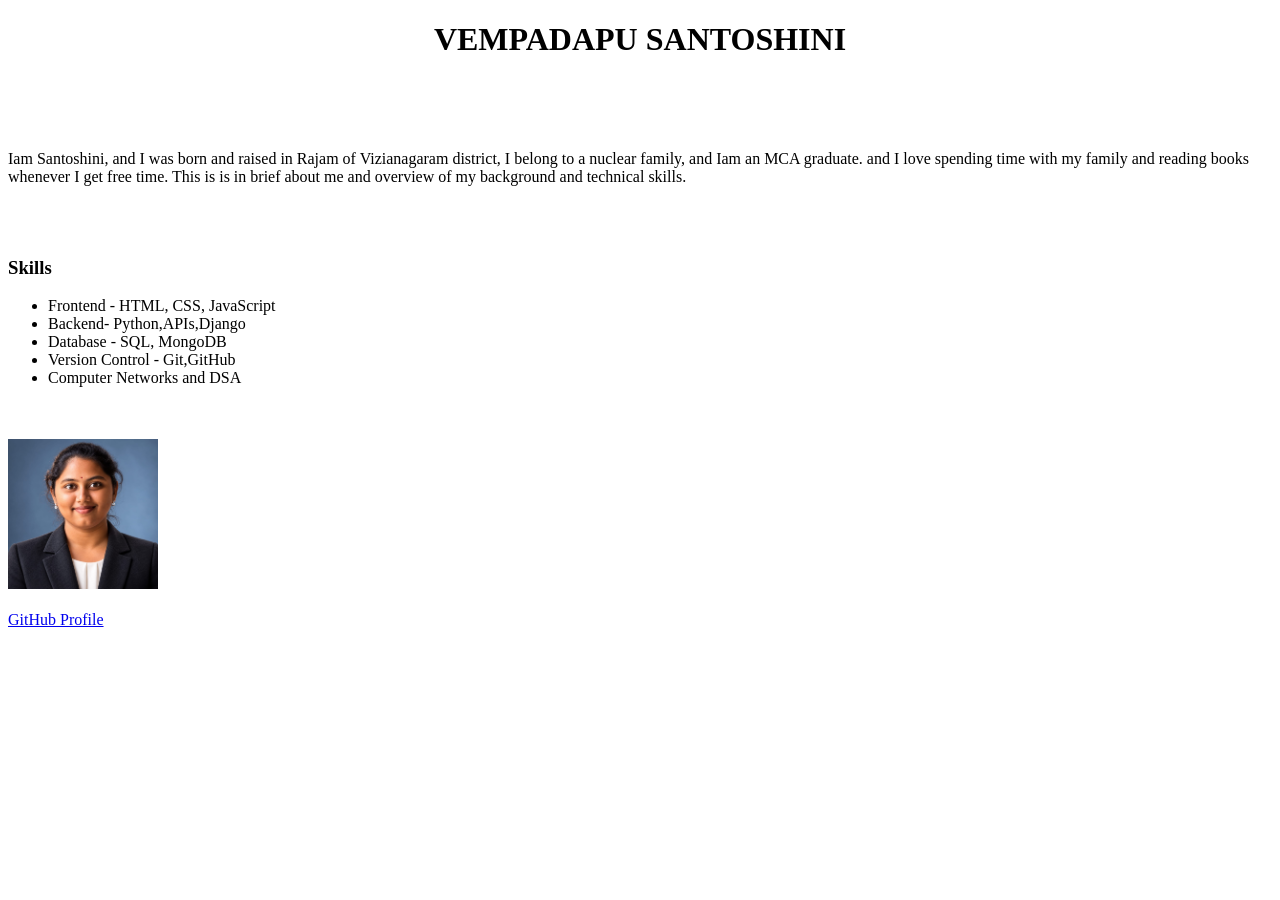
==== personal web.html @ 19c106a2 "Personal Blog" ====
<!DOCTYPE html>
<html lang="en">
<head>
    <meta charset="UTF-8">
    <meta name="viewport" content="width=device-width, initial-scale=1.0">
    <title>Personal Webpage</title>
</head>
<body>
    <center> <h1>VEMPADAPU SANTOSHINI</h1> </center><br> <br> <br>
    <P>Iam Santoshini, and I was born and raised in Rajam of Vizianagaram district, I belong to a nuclear family, and Iam an MCA graduate.
        and I love spending time with my family and reading books whenever I get free time.
        This is is in brief about me and overview of my background and technical skills.</P><br><br>
    <h3>Skills</h3>
    <ul>
        <li>Frontend - HTML, CSS, JavaScript</li>
        <li>Backend- Python,APIs,Django</li>
        <li>Database - SQL, MongoDB</li>
        <li>Version Control - Git,GitHub</li>
        <li>Computer Networks and DSA</li>
    </ul><br><br>
    <img src="image/image1.jpeg" alt="My Image" width="150" height="150"/><br><br>
    <a href="https://github.com/SantoshiniV" >GitHub Profile</a>
</body>
</html>
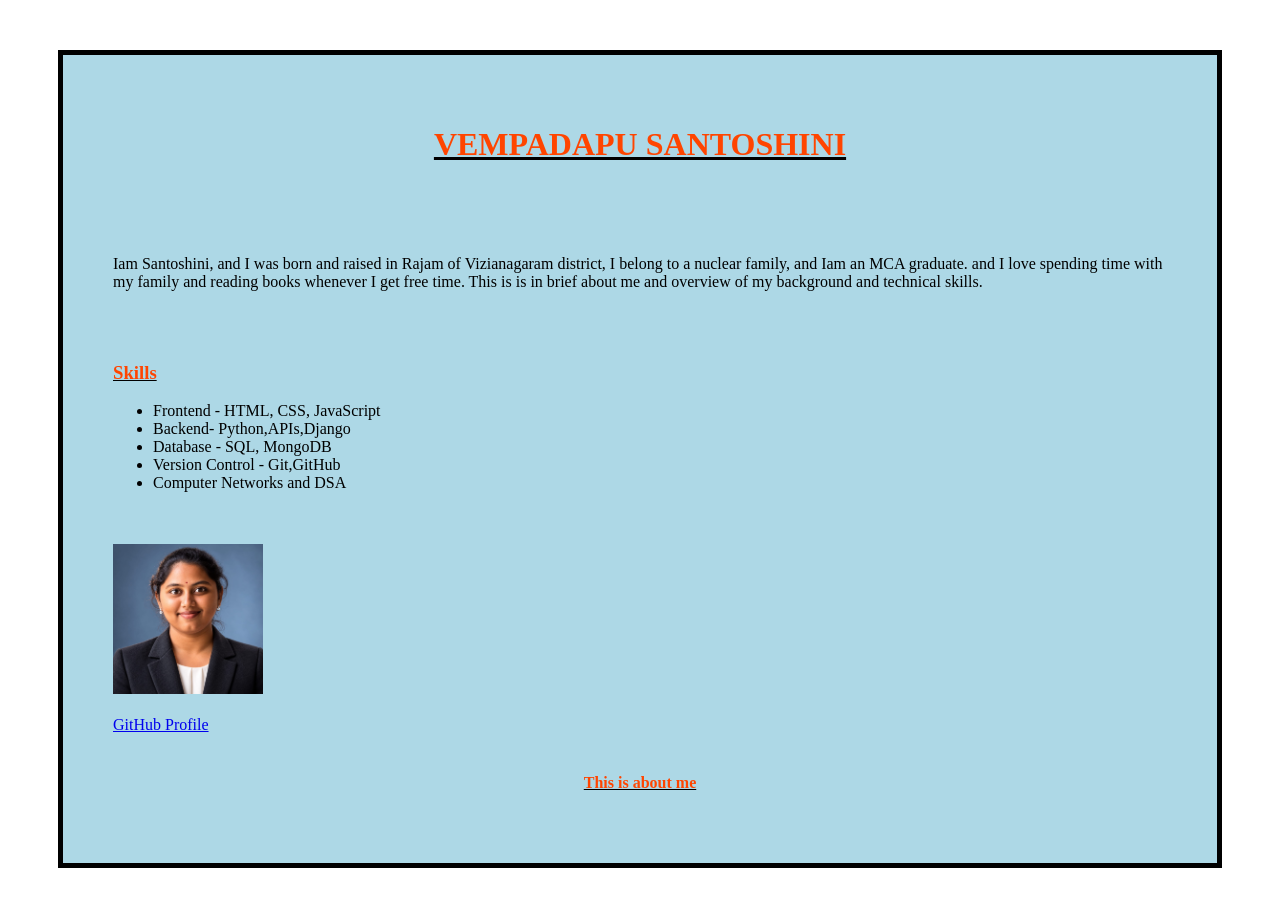
==== commit 5e13ef8d: "personal web styling with css and html" ====
--- a/personal web.html
+++ b/personal web.html
@@ -4,13 +4,23 @@
     <meta charset="UTF-8">
     <meta name="viewport" content="width=device-width, initial-scale=1.0">
     <title>Personal Webpage</title>
-</head>
+    <link rel="stylesheet" href="../CSS/intro.css">
+    <style>
+        .know {
+            color: orangered;
+            text-align: center;
+            background-color: lightblue;
+            text-decoration: underline;
+            text-decoration-color: black;
+        }
+    </style>
 <body>
-    <center> <h1>VEMPADAPU SANTOSHINI</h1> </center><br> <br> <br>
+    <div class="container">
+        <h1 class="title"> VEMPADAPU SANTOSHINI</h1> <br> <br> <br>
     <P>Iam Santoshini, and I was born and raised in Rajam of Vizianagaram district, I belong to a nuclear family, and Iam an MCA graduate.
         and I love spending time with my family and reading books whenever I get free time.
         This is is in brief about me and overview of my background and technical skills.</P><br><br>
-    <h3>Skills</h3>
+    <h3 class="heading">Skills</h3>
     <ul>
         <li>Frontend - HTML, CSS, JavaScript</li>
         <li>Backend- Python,APIs,Django</li>
@@ -19,6 +29,8 @@
         <li>Computer Networks and DSA</li>
     </ul><br><br>
     <img src="image/image1.jpeg" alt="My Image" width="150" height="150"/><br><br>
-    <a href="https://github.com/SantoshiniV" >GitHub Profile</a>
+    <a href="https://github.com/SantoshiniV" >GitHub Profile</a><br><br>
+    <h4 class="know">This is about me</h4>
+    </div>
 </body>
 </html>
--- a/CSS/intro.css
+++ b/CSS/intro.css
@@ -0,0 +1,23 @@
+/*selector {
+    property: value;
+}*/
+.title {
+    color:orangered;
+    text-align:center;
+    text-decoration-line: underline;
+    text-decoration-color: black;
+}
+.container {
+    background-color: lightblue;
+    margin: 50px;
+
+    padding: 50px;
+    border: 5px solid black;
+}
+.heading {
+    color: orangered;
+    text-decoration-line: underline;
+    text-decoration-color: black;
+}
+{
+    
